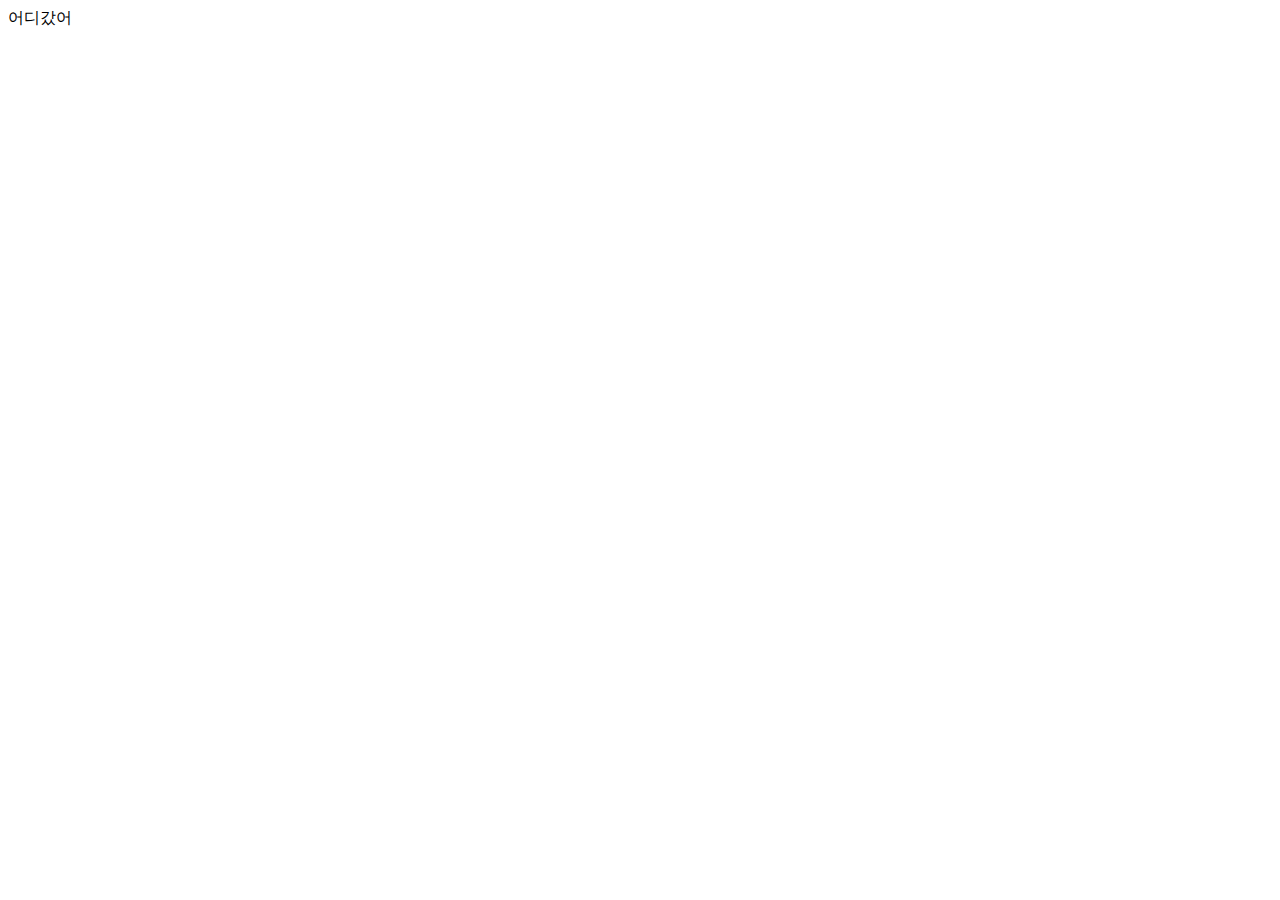
==== invitation.html @ e6e42d56 "invite" ====
<!DOCTYPE html>
<html lang="en">
<head>
    <meta charset="UTF-8">
    <meta http-equiv="X-UA-Compatible" content="IE=edge">
    <meta name="viewport" content="width=device-width, initial-scale=1.0">

    <meta property="og:url" content="" /> <!--깃허브 주소-->
    <meta property="og:image:secure_url" content="" /><!--https://www.dreamingcoding.com/resources/client/static/images/common/meta_guide.png-->
    <meta property="og:image:url" content="" /> <!--https://www.dreamingcoding.com/resources/client/static/images/common/meta_guide.png-->
    <meta property="og:title" content="from.종이팔이소녀...★" />
    <meta property="og:description" content="초대지만 초대가 아닌" />
    
    <link rel="stylesheet" href="css/style.css">
    <link rel="icon" herf="images/favicon.ico"> <!--만들어야해!!-->
    <title>💌초대합니다💌</title>
</head>
<body>
    <div>어디갔어</div>
</body>
</html>
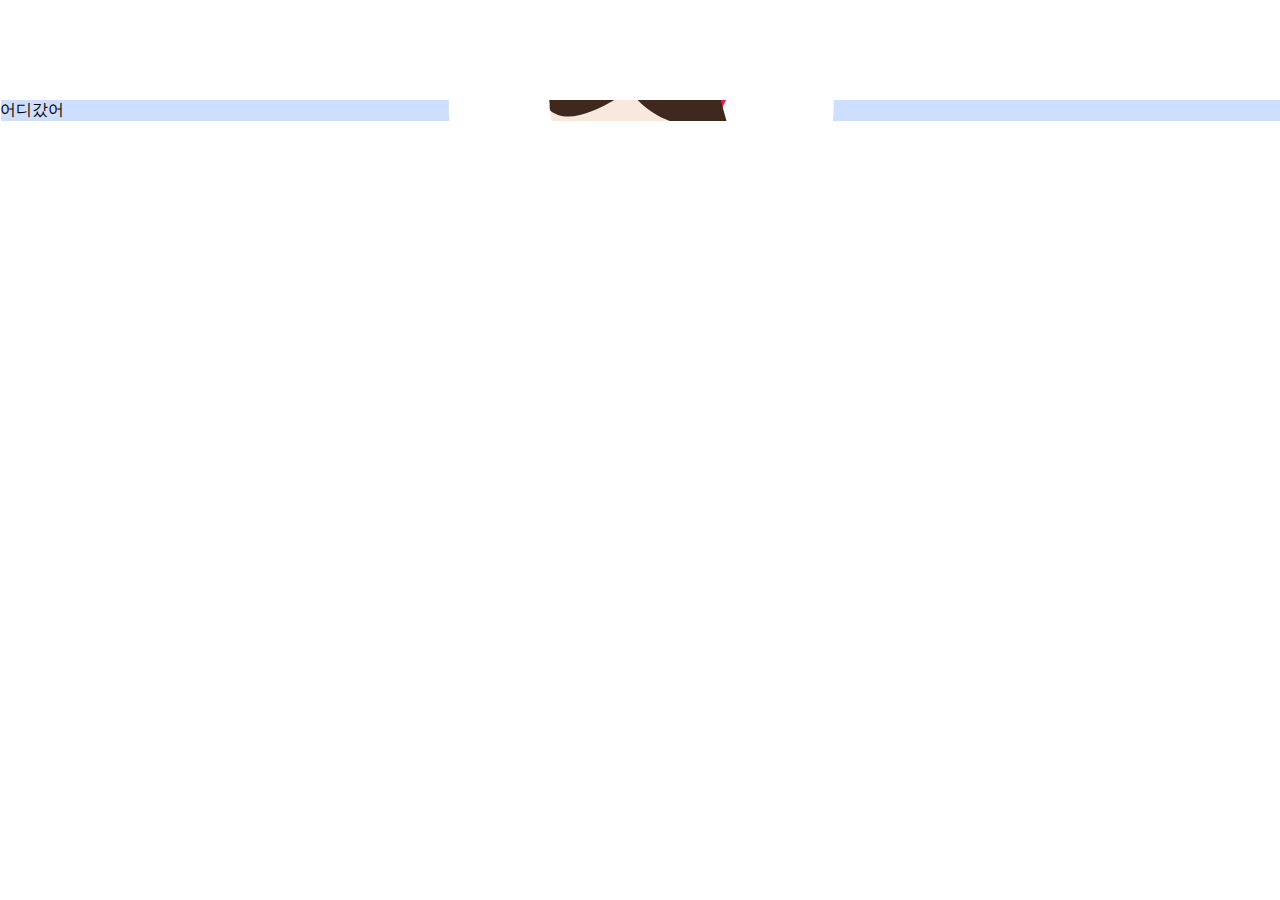
==== commit bade496a: "og:image" ====
--- a/invitation.html
+++ b/invitation.html
@@ -6,8 +6,8 @@
     <meta name="viewport" content="width=device-width, initial-scale=1.0">
 
     <meta property="og:url" content="" /> <!--깃허브 주소-->
-    <meta property="og:image:secure_url" content="" /><!--https://www.dreamingcoding.com/resources/client/static/images/common/meta_guide.png-->
-    <meta property="og:image:url" content="" /> <!--https://www.dreamingcoding.com/resources/client/static/images/common/meta_guide.png-->
+    <meta property="og:image:secure_url" content="https://oneej.github.io/invitation/images/2.png" /><!--https://www.dreamingcoding.com/resources/client/static/images/common/meta_guide.png-->
+    <meta property="og:image:url" content="https://oneej.github.io/invitation/images/2-1.png" /> <!--https://www.dreamingcoding.com/resources/client/static/images/common/meta_guide.png-->
     <meta property="og:title" content="from.종이팔이소녀...★" />
     <meta property="og:description" content="초대지만 초대가 아닌" />
     
--- a/css/style.css
+++ b/css/style.css
@@ -0,0 +1,20 @@
+@import "./reset.css";
+@font-face {
+    font-family: 'TTTtangsbudaejjigaeB';
+    src: url('https://cdn.jsdelivr.net/gh/projectnoonnu/noonfonts_2212@1.0/TTTtangsbudaejjigaeB.woff2') format('woff2');
+    font-weight: 700;
+    font-style: normal;
+}
+
+*{
+    margin: 0 auto;
+    width: 100%;
+}
+
+div{
+    margin:100px 0;
+    background:url("../images/1svg.svg") no-repeat center center;
+    background-size: cover;
+    /*background-color: #CDDEFF;*/
+}
+
